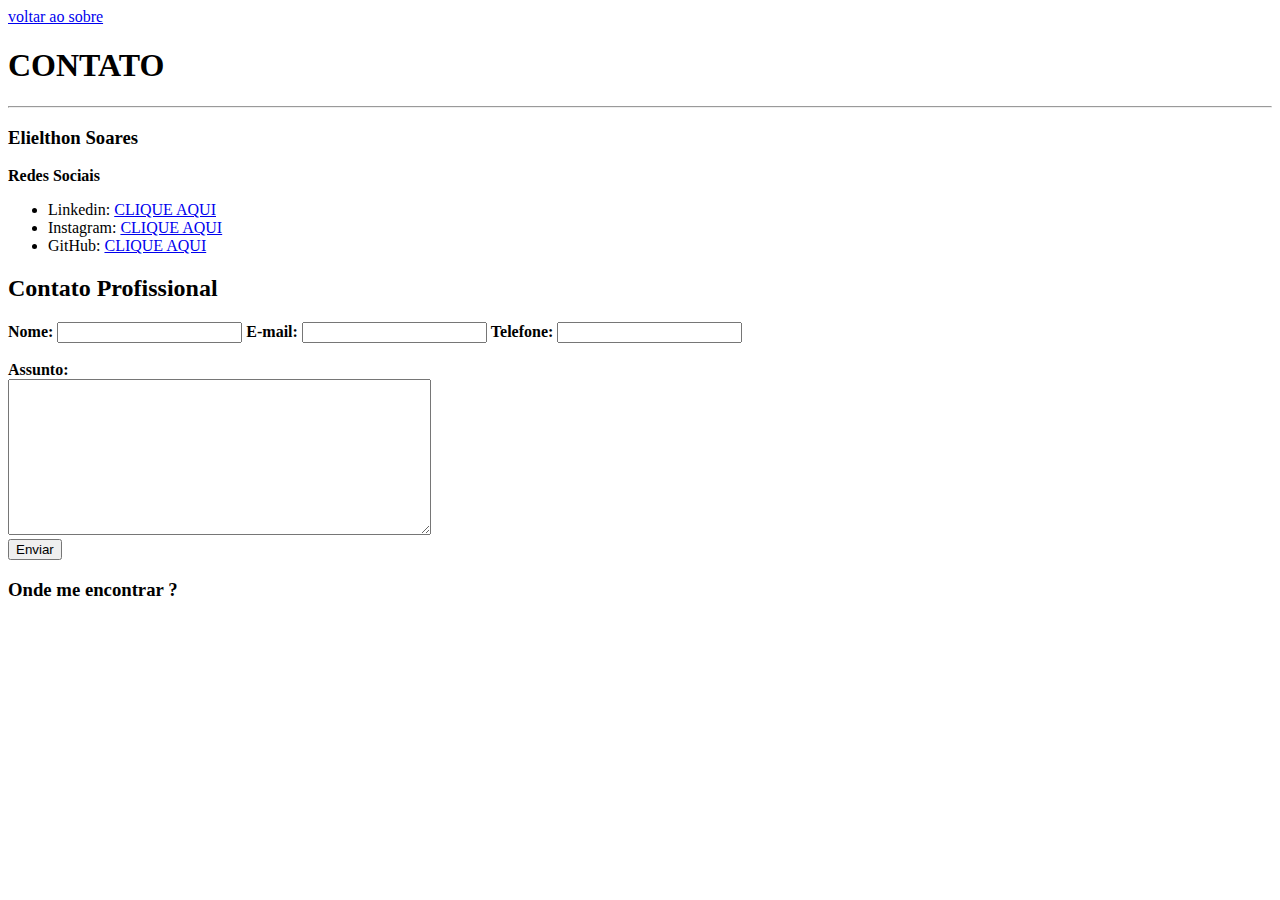
==== contato.html @ e125dfd7 "Subindo os primeiros arquivos html" ====
<!DOCTYPE html>
<html lang="pt-br">
<head>
    <meta charset="UTF-8">
    <meta http-equiv="X-UA-Compatible" content="IE=edge">
    <meta name="viewport" content="width=device-width, initial-scale=1.0">
    <title>CONTATO DO LETO</title>
</head>
<body>
    <a href="index.html">voltar ao sobre</a>
    <h1>CONTATO</h1>
    <hr>
    <h3><Strong>Elielthon Soares</Strong></h3>
    <p><Strong>Redes Sociais</Strong></p>
    <ul>
        <li>Linkedin: <a href="https://www.linkedin.com/in/elielthon-soares-de-souza-a3a7bb1a2/" target="_blank">CLIQUE AQUI</a></li>
        <li>Instagram: <a href="https://www.instagram.com/letocrzy/" target="_blank">CLIQUE AQUI</a></li>
        <li>GitHub: <a href="https://github.com/LetoMurakai" target="_blank">CLIQUE AQUI</a></li>
    </ul>
    <h2>Contato Profissional</h2>

    <form>
        <label for="nome"><Strong>Nome: </Strong></label>
        <input type="text" id="nome">

        <label for="email"><Strong>E-mail: </Strong></label>
        <input type="email" id="email">

        <label for="tel"><Strong>Telefone: </Strong></label>
        <input type="tel" id="tel">
        <br>
        <br>
        <label for="assunto"><Strong>Assunto: </Strong></label>
        <br>

        <textarea name="assunto" id="assunto" cols="50" rows="10" lang="pt-br"></textarea>
        <br>
        <button>Enviar</button>
    </form>

    <h3>Onde me encontrar ?</h3>
    <iframe src="https://www.google.com/maps/embed?pb=!1m18!1m12!1m3!1d117134.37912838008!2d-46.53546776272078!3d-23.444250726309523!2m3!1f0!2f0!3f0!3m2!1i1024!2i768!4f13.1!3m3!1m2!1s0x94cef53fb1b5e26d%3A0x974ce18d22c3555b!2sGuarulhos%2C%20SP!5e0!3m2!1spt-BR!2sbr!4v1623861834774!5m2!1spt-BR!2sbr"
     width="400" height="250" style="border:0;" allowfullscreen="" loading="lazy"></iframe>
</body>
</html>
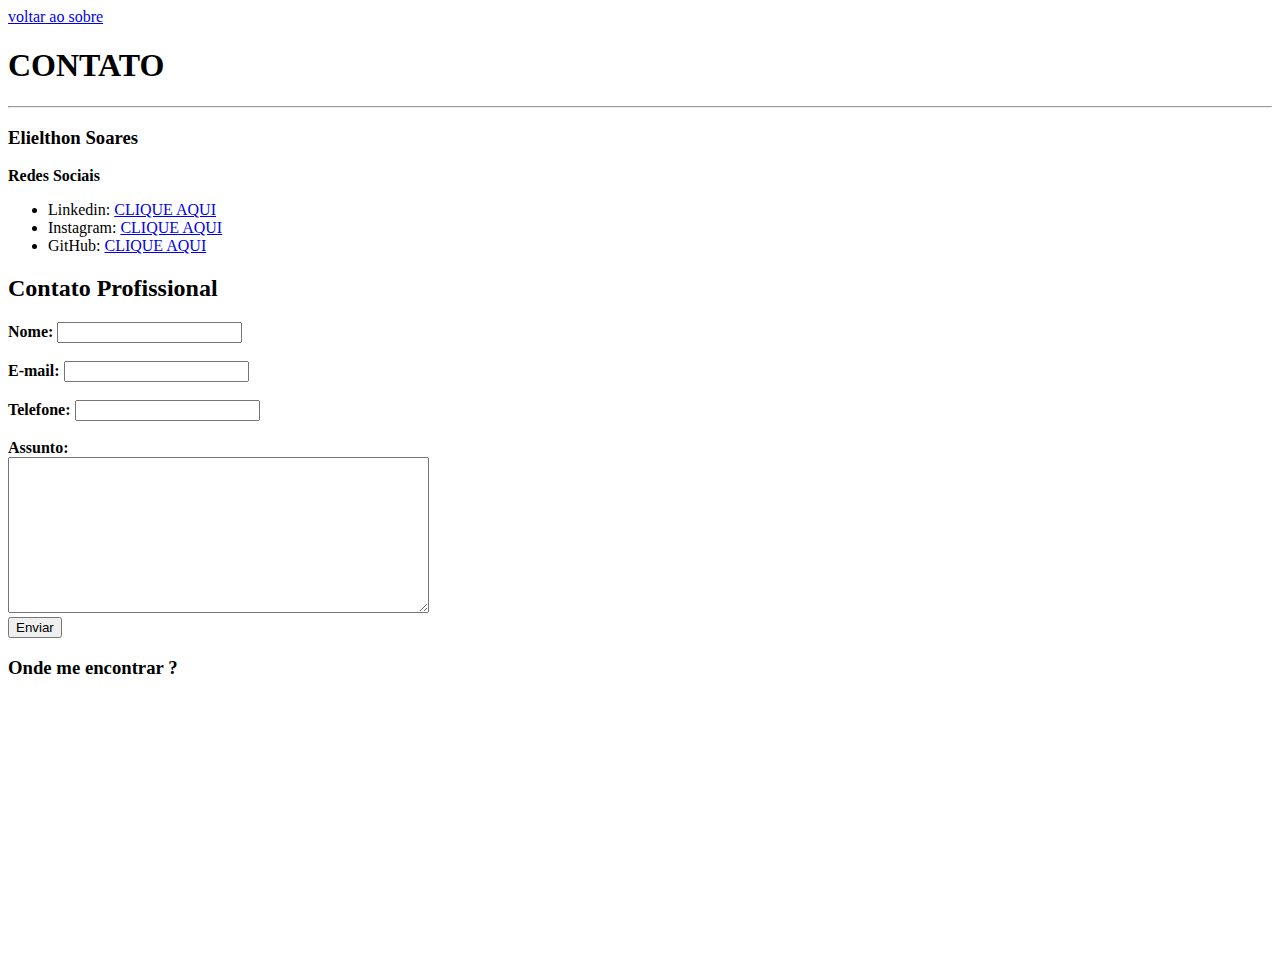
==== commit 39e28297: "Arquivos essenciais" ====
--- a/contato.html
+++ b/contato.html
@@ -22,10 +22,12 @@
     <form>
         <label for="nome"><Strong>Nome: </Strong></label>
         <input type="text" id="nome">
-
+        <br>
+        <br>
         <label for="email"><Strong>E-mail: </Strong></label>
         <input type="email" id="email">
-
+        <br>
+        <br>
         <label for="tel"><Strong>Telefone: </Strong></label>
         <input type="tel" id="tel">
         <br>
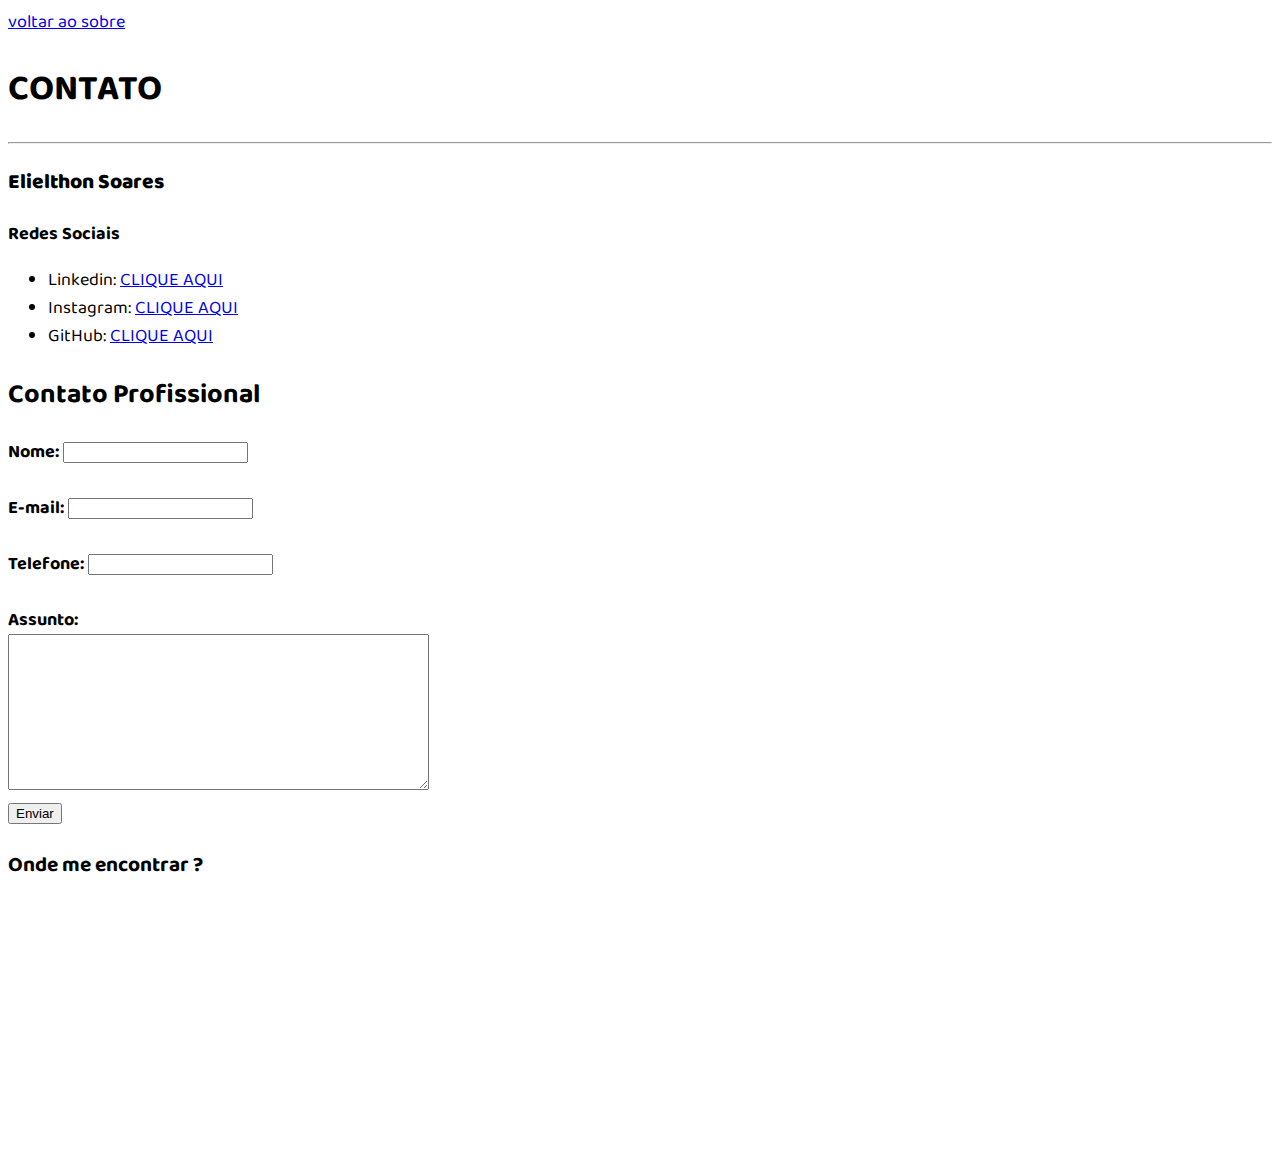
==== commit 38d6a2eb: "font" ====
--- a/contato.html
+++ b/contato.html
@@ -4,6 +4,12 @@
     <meta charset="UTF-8">
     <meta http-equiv="X-UA-Compatible" content="IE=edge">
     <meta name="viewport" content="width=device-width, initial-scale=1.0">
+    <link href='https://fonts.googleapis.com/css?family=Baloo 2' rel='stylesheet'>
+    <style>
+        body{
+          font-family: 'Baloo 2';font-size: 18px;
+        }
+      </style>
     <title>CONTATO DO LETO</title>
 </head>
 <body>
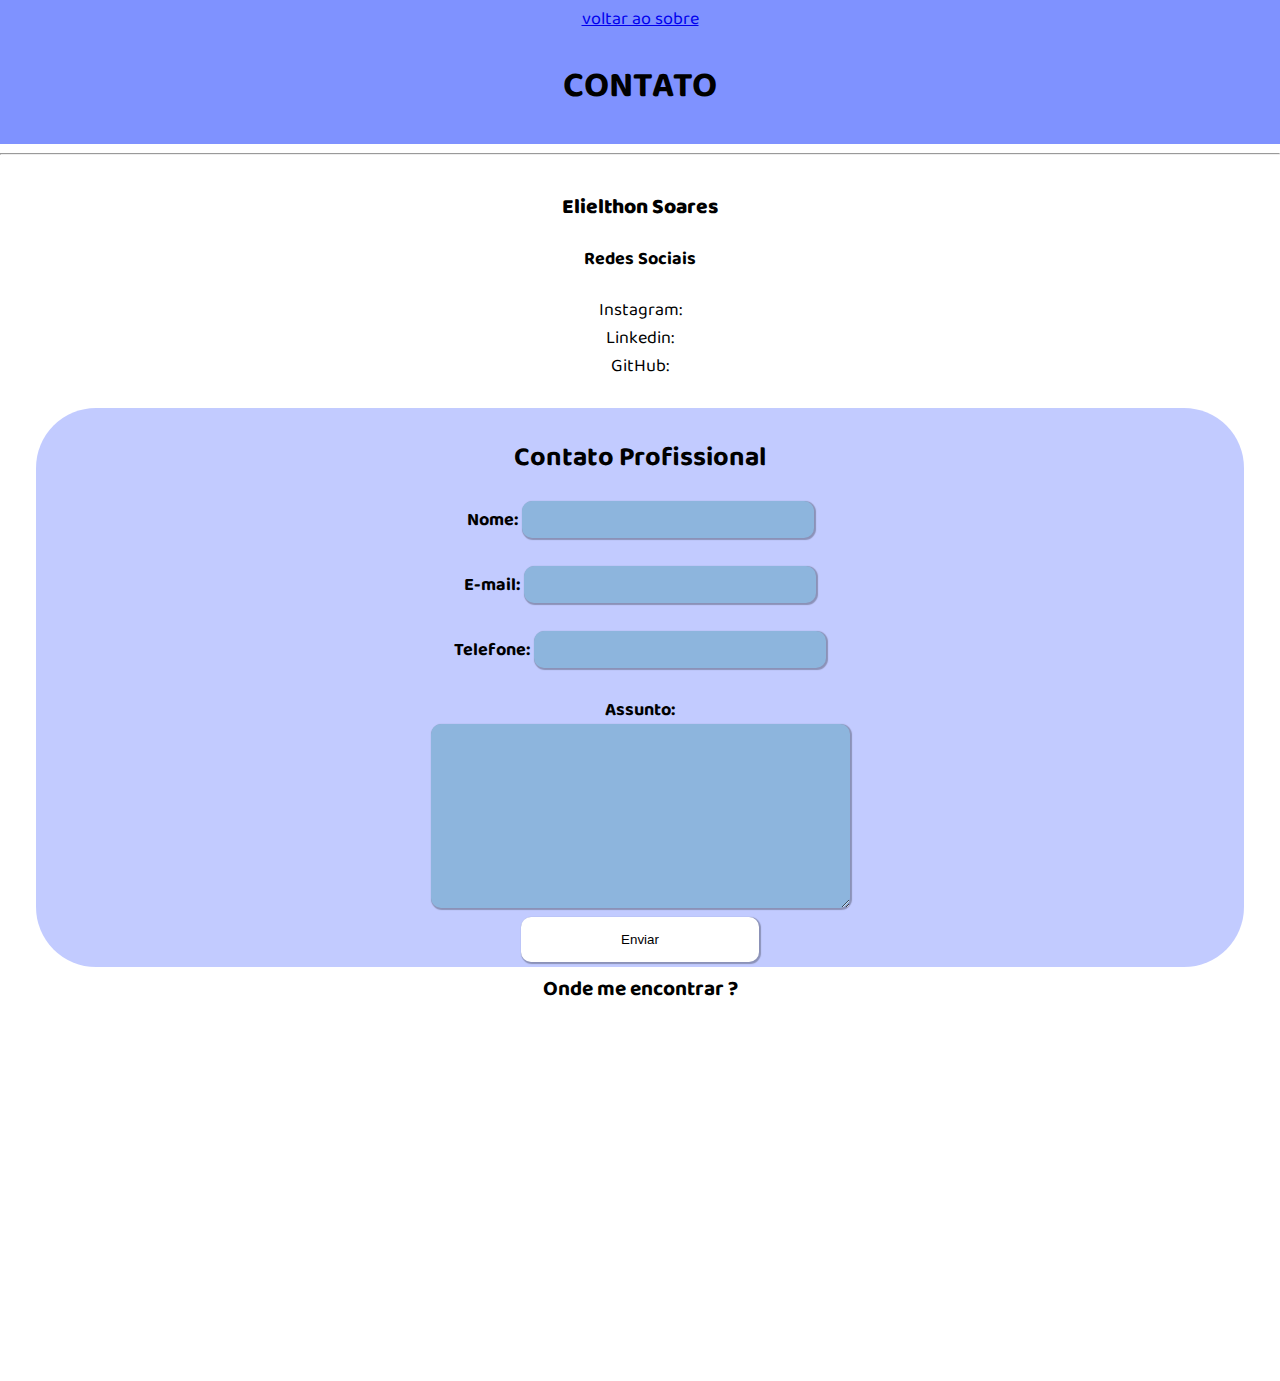
==== commit 757fa103: "Paginas editadas com css" ====
--- a/contato.html
+++ b/contato.html
@@ -5,27 +5,37 @@
     <meta http-equiv="X-UA-Compatible" content="IE=edge">
     <meta name="viewport" content="width=device-width, initial-scale=1.0">
     <link href='https://fonts.googleapis.com/css?family=Baloo 2' rel='stylesheet'>
-    <style>
-        body{
-          font-family: 'Baloo 2';font-size: 18px;
-        }
-      </style>
+
+    <!-- Font Awesome -->
+    <link rel="stylesheet" href="https://use.fontawesome.com/releases/v5.3.1/css/all.css" integrity="sha384-mzrmE5qonljUremFsqc01SB46JvROS7bZs3IO2EmfFsd15uHvIt+Y8vEf7N7fWAU" crossorigin="anonymous">
+  
+    <link rel="stylesheet" href="style.css">
+    
     <title>CONTATO DO LETO</title>
 </head>
 <body>
-    <a href="index.html">voltar ao sobre</a>
-    <h1>CONTATO</h1>
+    <div class="bg-primary center my">
+      <a href="index.html">voltar ao sobre</a>
+      <h1>CONTATO</h1>
+    </div>
+    
     <hr>
-    <h3><Strong>Elielthon Soares</Strong></h3>
-    <p><Strong>Redes Sociais</Strong></p>
-    <ul>
-        <li>Linkedin: <a href="https://www.linkedin.com/in/elielthon-soares-de-souza-a3a7bb1a2/" target="_blank">CLIQUE AQUI</a></li>
-        <li>Instagram: <a href="https://www.instagram.com/letocrzy/" target="_blank">CLIQUE AQUI</a></li>
-        <li>GitHub: <a href="https://github.com/LetoMurakai" target="_blank">CLIQUE AQUI</a></li>
-    </ul>
-    <h2>Contato Profissional</h2>
 
-    <form>
+    <div class="center mx">
+      <h3><Strong>Elielthon Soares</Strong></h3>
+      <p><Strong>Redes Sociais</Strong></p>
+        <div>
+          <ul id="list-social">
+              <li>Instagram:<a href="https://www.instagram.com/letocrzy/"><i class="fab fa-instagram" target="_blank"></i></a></li>
+              <li>Linkedin: <a href="https://www.linkedin.com/in/elielthon-soares-de-souza-a3a7bb1a2/" target="_blank"><i class="fab fa-linkedin"></i></a></li>
+              <li>GitHub:<a href="https://github.com/LetoMurakai" target="_blank"><i class="fab fa-github"></i></a></li>
+          </ul>
+        </div>
+    </div>
+
+    <div class="bg-secondary center mx">
+      <h2>Contato Profissional</h2>
+      <form>
         <label for="nome"><Strong>Nome: </Strong></label>
         <input type="text" id="nome">
         <br>
@@ -41,13 +51,17 @@
         <label for="assunto"><Strong>Assunto: </Strong></label>
         <br>
 
-        <textarea name="assunto" id="assunto" cols="50" rows="10" lang="pt-br"></textarea>
+        <textarea name="assunto" id="assunto" cols="40" rows="10" lang="pt-br"></textarea>
         <br>
-        <button>Enviar</button>
+        <button class="btn">Enviar</button>
     </form>
+    </div>
 
-    <h3>Onde me encontrar ?</h3>
+    <h3 class="center my">Onde me encontrar ?</h3>
+    <div class="container mx">
+    
     <iframe src="https://www.google.com/maps/embed?pb=!1m18!1m12!1m3!1d117134.37912838008!2d-46.53546776272078!3d-23.444250726309523!2m3!1f0!2f0!3f0!3m2!1i1024!2i768!4f13.1!3m3!1m2!1s0x94cef53fb1b5e26d%3A0x974ce18d22c3555b!2sGuarulhos%2C%20SP!5e0!3m2!1spt-BR!2sbr!4v1623861834774!5m2!1spt-BR!2sbr"
-     width="400" height="250" style="border:0;" allowfullscreen="" loading="lazy"></iframe>
+     width="1000" height="350" style="border:0;" allowfullscreen="" loading="lazy"></iframe>
+    </div>
 </body>
 </html>--- a/style.css
+++ b/style.css
@@ -0,0 +1,93 @@
+body{
+    padding: 0;
+    margin: 0;
+    font-family: 'Baloo 2';font-size: 18px;
+}
+
+.container{
+    display: flex;
+    flex-flow: row;
+    justify-content: center;
+    align-items: center;
+}
+
+/********estilos padrões********/
+.bg-primary{
+    background-color: rgb(127, 146, 255);
+}
+.bg-secondary{
+    background-color: rgba(127, 146, 255, 0.479);
+    border-radius: 60px;
+}
+.sombra{
+    box-shadow: 2px 2px 10px 1px black;
+}
+.img-perfil{
+    border: 1px solid rgb(127, 146, 255);
+    border-radius: 50%;
+}
+
+/********estilos de textos********/
+#list-social{
+    list-style: none;
+    padding: 5px;
+}
+
+/********alinhamentos********/
+.p-align{
+    text-align: justify;
+    padding: 5px;
+    margin: 15px;
+    max-width: max-content;
+}
+
+.center{
+    text-align: center;
+}
+
+.my{
+    padding: 5px;
+    margin-top: auto;
+    margin-bottom: auto;
+}
+.mx{
+    padding: 5px;
+    margin-left: 2em;
+    margin-right: 2em;
+}
+
+/****botoes e links***/
+/**** Link *****/
+.btn{
+    background-color: rgb(255, 255, 255);
+    padding: 15px 100px;
+    border-radius: 10px;
+    border: none;
+    box-shadow: 1px 1px 1px 1px rgba(0, 0, 0, 0.281);
+}
+.btn:hover{
+    padding: 18px 101px;
+    box-shadow: 2px 1px 10px 2px rgba(0, 0, 0, 0.205);
+}
+.btn a:hover{
+    color: rgb(0, 0, 0);
+}
+
+input{
+    color: cornsilk;
+    background-color: rgb(141, 181, 221);
+    padding: 8px 30px;
+    border-radius: 5px;
+    font-size: large;
+    border: none;
+    border-radius: 10px;
+    box-shadow: 1px 1px 1px 1px rgba(0, 0, 0, 0.281);
+}
+textarea{
+    color: cornsilk;
+    background-color: rgb(141, 181, 221);
+    font-size: large;
+    border: none;
+    border-radius: 10px;
+    box-shadow: 1px 1px 1px 1px rgba(0, 0, 0, 0.281);
+}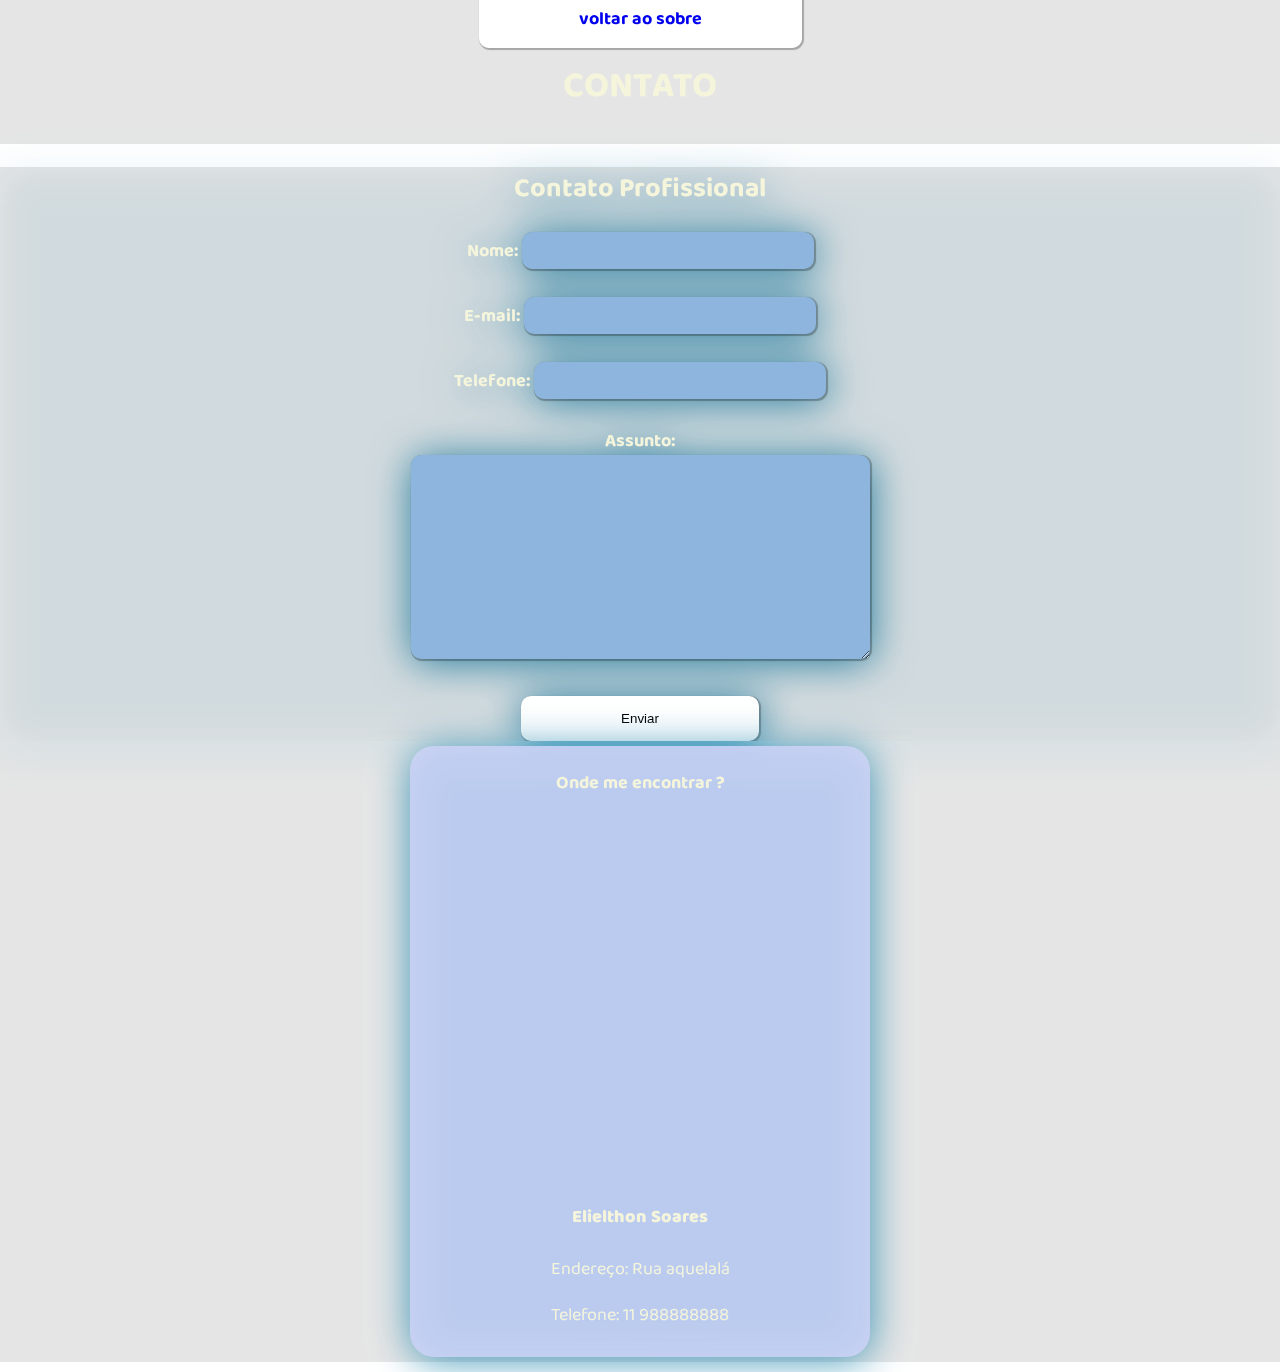
==== commit 1a7d746b: "Adicionando JS ao site" ====
--- a/contato.html
+++ b/contato.html
@@ -3,7 +3,7 @@
 <head>
     <meta charset="UTF-8">
     <meta http-equiv="X-UA-Compatible" content="IE=edge">
-    <meta name="viewport" content="width=device-width, initial-scale=1.0">
+    <meta name="viewport" content="width=device-width, initial-scale=1.0, shrink-to-fit=no">
     <link href='https://fonts.googleapis.com/css?family=Baloo 2' rel='stylesheet'>
 
     <!-- Font Awesome -->
@@ -14,54 +14,56 @@
     <title>CONTATO DO LETO</title>
 </head>
 <body>
-    <div class="bg-primary center my">
-      <a href="index.html">voltar ao sobre</a>
-      <h1>CONTATO</h1>
-    </div>
-    
-    <hr>
-
-    <div class="center mx">
-      <h3><Strong>Elielthon Soares</Strong></h3>
-      <p><Strong>Redes Sociais</Strong></p>
-        <div>
-          <ul id="list-social">
-              <li>Instagram:<a href="https://www.instagram.com/letocrzy/"><i class="fab fa-instagram" target="_blank"></i></a></li>
-              <li>Linkedin: <a href="https://www.linkedin.com/in/elielthon-soares-de-souza-a3a7bb1a2/" target="_blank"><i class="fab fa-linkedin"></i></a></li>
-              <li>GitHub:<a href="https://github.com/LetoMurakai" target="_blank"><i class="fab fa-github"></i></a></li>
-          </ul>
-        </div>
+    <div class="center my blur">
+      <a href="index.html" class="btn"><strong>voltar ao sobre</strong></a>
+      <h1 class="h1">CONTATO</h1>
     </div>
 
-    <div class="bg-secondary center mx">
+    <div class=" bg-secondary center blur">
       <h2>Contato Profissional</h2>
       <form>
         <label for="nome"><Strong>Nome: </Strong></label>
-        <input type="text" id="nome">
-        <br>
+        <input type="text" id="nome" onkeyup='validaNome()'>
+        <div id='txtNome'></div>
         <br>
         <label for="email"><Strong>E-mail: </Strong></label>
-        <input type="email" id="email">
-        <br>
+        <input type="email" id="email" onkeyup='validaEmail()'>
+        <div id='txtEmail'></div>
         <br>
         <label for="tel"><Strong>Telefone: </Strong></label>
-        <input type="tel" id="tel">
-        <br>
+        <input type="tel" id="tel" onkeyup='validaTel()'>
+        <div id='txtTel'></div>
         <br>
         <label for="assunto"><Strong>Assunto: </Strong></label>
         <br>
 
-        <textarea name="assunto" id="assunto" cols="40" rows="10" lang="pt-br"></textarea>
+        <textarea onkeyup="validaAssunto()" name="assunto" id="assunto" cols="40" rows="10" lang="pt-br"></textarea>
+        <div id='txtAssunto'></div>
         <br>
-        <button class="btn">Enviar</button>
-    </form>
+
+        <button class="btn" onclick="enviar()">Enviar</button>
+      </form>
+  
     </div>
+    
+    <div class="container my blur">
 
-    <h3 class="center my">Onde me encontrar ?</h3>
-    <div class="container mx">
-    
-    <iframe src="https://www.google.com/maps/embed?pb=!1m18!1m12!1m3!1d117134.37912838008!2d-46.53546776272078!3d-23.444250726309523!2m3!1f0!2f0!3f0!3m2!1i1024!2i768!4f13.1!3m3!1m2!1s0x94cef53fb1b5e26d%3A0x974ce18d22c3555b!2sGuarulhos%2C%20SP!5e0!3m2!1spt-BR!2sbr!4v1623861834774!5m2!1spt-BR!2sbr"
-     width="1000" height="350" style="border:0;" allowfullscreen="" loading="lazy"></iframe>
-    </div>
+      <div class="mx my center bg-primary border-1">
+        <div>
+          <p><Strong>Onde me encontrar ?</Strong></p>
+          <iframe id="mapa" onmousemove="mapaZoom()" onmouseout="mapaNormal()" src="https://www.google.com/maps/embed?pb=!1m18!1m12!1m3!1d117134.37912838008!2d-46.53546776272078!3d-23.444250726309523!2m3!1f0!2f0!3f0!3m2!1i1024!2i768!4f13.1!3m3!1m2!1s0x94cef53fb1b5e26d%3A0x974ce18d22c3555b!2sGuarulhos%2C%20SP!5e0!3m2!1spt-BR!2sbr!4v1623861834774!5m2!1spt-BR!2sbr"
+          width="450" height="350" style="border:0;" allowfullscreen="" loading="lazy"></iframe>
+        </div>
+  
+        <div class="center mx">
+          <h4><Strong>Elielthon Soares</Strong></h4>
+          <p>Endereço: Rua aquelalá</p>
+          <p>Telefone: 11 988888888 </p>
+        </div>
+      </div>
+
+  
+   <!--Script-->
+   <script src="script.js"></script>
 </body>
 </html>--- a/style.css
+++ b/style.css
@@ -2,6 +2,12 @@
     padding: 0;
     margin: 0;
     font-family: 'Baloo 2';font-size: 18px;
+    background-image: url(https://images.unsplash.com/photo-1519681393784-d120267933ba?ixid=MnwxMjA3fDB8MHxwaG90by1wYWdlfHx8fGVufDB8fHx8&ixlib=rb-1.2.1&auto=format&fit=crop&w=1500&q=80);
+        background-repeat: no-repeat;
+            background-size: cover;
+                background-position: center;
+    color: beige;
+    /*background:linear-gradient(#2F55F8,#3ABCF0);*/
 }
 
 .container{
@@ -11,16 +17,36 @@
     align-items: center;
 }
 
+.grid-container {
+    gap: 0px;
+    display: flex;
+    grid-template-columns: auto auto auto;
+  }
+  .grid-container > div {
+    background-color: rgba(202, 209, 245, 0.900);
+    filter: drop-shadow(1px 3px 90px #2a8bb1);
+  }
 /********estilos padrões********/
 .bg-primary{
-    background-color: rgb(127, 146, 255);
+    background-color: rgba(202, 209, 245, 0.900);
+    filter: drop-shadow(1px 3px 20px #2a8bb1);
 }
 .bg-secondary{
-    background-color: rgba(127, 146, 255, 0.479);
-    border-radius: 60px;
+    background-color: rgba(202, 209, 245, 0.700);
+    filter: drop-shadow(1px 3px 20px #2a8bb1);
+}
+.border{
+    border-radius: 0.5rem;
+}
+.border-1{
+    border-radius: 1.5rem;
+}
+.blur{
+    background: rgba(0, 0, 0, 0.100);
+    backdrop-filter: saturate(180%) blur(10px); /* Chrome and Opera */
 }
 .sombra{
-    box-shadow: 2px 2px 10px 1px black;
+    box-shadow: 2px 2px 20px 1px black;
 }
 .img-perfil{
     border: 1px solid rgb(127, 146, 255);
@@ -31,6 +57,9 @@
 #list-social{
     list-style: none;
     padding: 5px;
+}
+.h1{
+    text-transform: uppercase;
 }
 
 /********alinhamentos********/
@@ -52,11 +81,15 @@
 }
 .mx{
     padding: 5px;
-    margin-left: 2em;
-    margin-right: 2em;
+    margin-left: 0.3em;
+    margin-right: 0.3em;
 }
 
 /****botoes e links***/
+.icons{
+    font-size: 30px;
+    margin: 5px;
+}
 /**** Link *****/
 .btn{
     background-color: rgb(255, 255, 255);
@@ -64,6 +97,7 @@
     border-radius: 10px;
     border: none;
     box-shadow: 1px 1px 1px 1px rgba(0, 0, 0, 0.281);
+    text-decoration: none;
 }
 .btn:hover{
     padding: 18px 101px;
@@ -86,8 +120,10 @@
 textarea{
     color: cornsilk;
     background-color: rgb(141, 181, 221);
-    font-size: large;
+    font-size: 1em;
     border: none;
     border-radius: 10px;
     box-shadow: 1px 1px 1px 1px rgba(0, 0, 0, 0.281);
+    min-width: 35vw;
+    max-width: 50vw;
 }